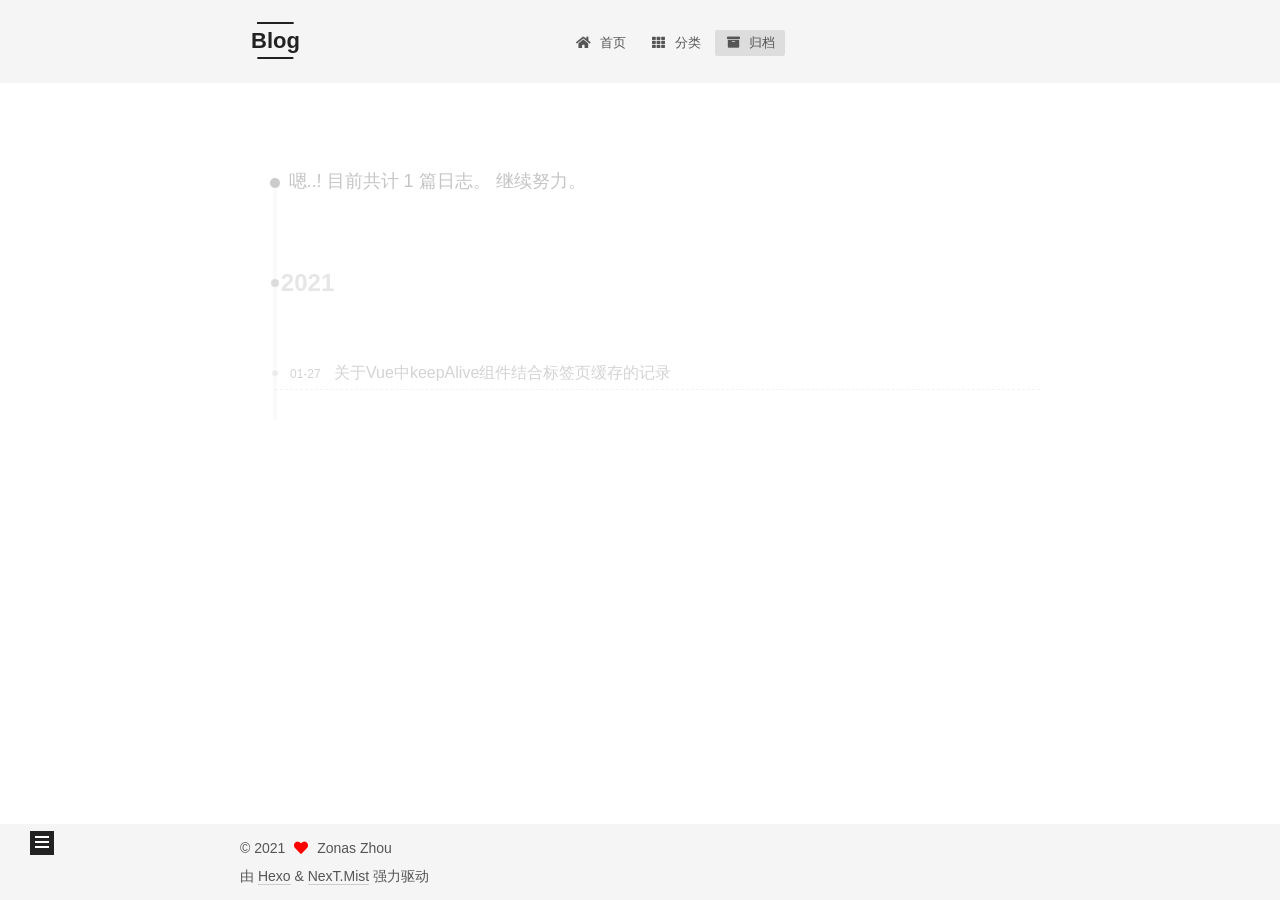
==== archives/index.html @ fa965b10 "Site updated: 2021-03-04 19:03:55" ====
<!DOCTYPE html>
<html lang="zh-CN">
<head>
  <meta charset="UTF-8">
<meta name="viewport" content="width=device-width, initial-scale=1, maximum-scale=2">
<meta name="theme-color" content="#222">
<meta name="generator" content="Hexo 5.3.0">
  <link rel="apple-touch-icon" sizes="180x180" href="/images/apple-touch-icon-next.png">
  <link rel="icon" type="image/png" sizes="32x32" href="/images/favicon-32x32-next.png">
  <link rel="icon" type="image/png" sizes="16x16" href="/images/favicon-16x16-next.png">
  <link rel="mask-icon" href="/images/logo.svg" color="#222">

<link rel="stylesheet" href="/css/main.css">


<link rel="stylesheet" href="/lib/font-awesome/css/all.min.css">

<script id="hexo-configurations">
    var NexT = window.NexT || {};
    var CONFIG = {"hostname":"blog.zoans0574.icu","root":"/","scheme":"Mist","version":"7.8.0","exturl":false,"sidebar":{"position":"left","display":"post","padding":18,"offset":12,"onmobile":false},"copycode":{"enable":false,"show_result":false,"style":null},"back2top":{"enable":true,"sidebar":false,"scrollpercent":false},"bookmark":{"enable":false,"color":"#222","save":"auto"},"fancybox":false,"mediumzoom":false,"lazyload":false,"pangu":false,"comments":{"style":"tabs","active":null,"storage":true,"lazyload":false,"nav":null},"algolia":{"hits":{"per_page":10},"labels":{"input_placeholder":"Search for Posts","hits_empty":"We didn't find any results for the search: ${query}","hits_stats":"${hits} results found in ${time} ms"}},"localsearch":{"enable":false,"trigger":"auto","top_n_per_article":1,"unescape":false,"preload":false},"motion":{"enable":true,"async":false,"transition":{"post_block":"fadeIn","post_header":"slideDownIn","post_body":"slideDownIn","coll_header":"slideLeftIn","sidebar":"slideUpIn"}}};
  </script>

  <meta name="description" content="Hello World">
<meta property="og:type" content="website">
<meta property="og:title" content="Blog">
<meta property="og:url" content="http://blog.zoans0574.icu/archives/">
<meta property="og:site_name" content="Blog">
<meta property="og:description" content="Hello World">
<meta property="og:locale" content="zh_CN">
<meta property="article:author" content="Zonas Zhou">
<meta name="twitter:card" content="summary">

<link rel="canonical" href="http://blog.zoans0574.icu/archives/">


<script id="page-configurations">
  // https://hexo.io/docs/variables.html
  CONFIG.page = {
    sidebar: "",
    isHome : false,
    isPost : false,
    lang   : 'zh-CN'
  };
</script>

  <title>归档 | Blog</title>
  






  <noscript>
  <style>
  .use-motion .brand,
  .use-motion .menu-item,
  .sidebar-inner,
  .use-motion .post-block,
  .use-motion .pagination,
  .use-motion .comments,
  .use-motion .post-header,
  .use-motion .post-body,
  .use-motion .collection-header { opacity: initial; }

  .use-motion .site-title,
  .use-motion .site-subtitle {
    opacity: initial;
    top: initial;
  }

  .use-motion .logo-line-before i { left: initial; }
  .use-motion .logo-line-after i { right: initial; }
  </style>
</noscript>

</head>

<body itemscope itemtype="http://schema.org/WebPage">
  <div class="container use-motion">
    <div class="headband"></div>

    <header class="header" itemscope itemtype="http://schema.org/WPHeader">
      <div class="header-inner"><div class="site-brand-container">
  <div class="site-nav-toggle">
    <div class="toggle" aria-label="切换导航栏">
      <span class="toggle-line toggle-line-first"></span>
      <span class="toggle-line toggle-line-middle"></span>
      <span class="toggle-line toggle-line-last"></span>
    </div>
  </div>

  <div class="site-meta">

    <a href="/" class="brand" rel="start">
      <span class="logo-line-before"><i></i></span>
      <h1 class="site-title">Blog</h1>
      <span class="logo-line-after"><i></i></span>
    </a>
  </div>

  <div class="site-nav-right">
    <div class="toggle popup-trigger">
    </div>
  </div>
</div>




<nav class="site-nav">
  <ul id="menu" class="main-menu menu">
        <li class="menu-item menu-item-home">

    <a href="/" rel="section"><i class="fa fa-home fa-fw"></i>首页</a>

  </li>
        <li class="menu-item menu-item-categories">

    <a href="/categories/" rel="section"><i class="fa fa-th fa-fw"></i>分类</a>

  </li>
        <li class="menu-item menu-item-archives">

    <a href="/archives/" rel="section"><i class="fa fa-archive fa-fw"></i>归档</a>

  </li>
  </ul>
</nav>




</div>
    </header>

    
  <div class="back-to-top">
    <i class="fa fa-arrow-up"></i>
    <span>0%</span>
  </div>


    <main class="main">
      <div class="main-inner">
        <div class="content-wrap">
          

          <div class="content archive">
            

  
  
  
  <div class="post-block">
    <div class="posts-collapse">
      <div class="collection-title">
        <span class="collection-header">嗯..! 目前共计 1 篇日志。 继续努力。</span>
      </div>

      
    <div class="collection-year">
      <span class="collection-header">2021</span>
    </div>

  <article itemscope itemtype="http://schema.org/Article">
    <header class="post-header">

      <div class="post-meta">
        <time itemprop="dateCreated"
              datetime="2021-01-27T11:18:00+08:00"
              content="2021-01-27">
          01-27
        </time>
      </div>

      <div class="post-title">
          <a class="post-title-link" href="/about-keepAlive-use-in-tabs/" itemprop="url">
            <span itemprop="name">关于Vue中keepAlive组件结合标签页缓存的记录</span>
          </a>
      </div>

    </header>
  </article>


    </div>
  </div>
  
  
  

  



          </div>
          

<script>
  window.addEventListener('tabs:register', () => {
    let { activeClass } = CONFIG.comments;
    if (CONFIG.comments.storage) {
      activeClass = localStorage.getItem('comments_active') || activeClass;
    }
    if (activeClass) {
      let activeTab = document.querySelector(`a[href="#comment-${activeClass}"]`);
      if (activeTab) {
        activeTab.click();
      }
    }
  });
  if (CONFIG.comments.storage) {
    window.addEventListener('tabs:click', event => {
      if (!event.target.matches('.tabs-comment .tab-content .tab-pane')) return;
      let commentClass = event.target.classList[1];
      localStorage.setItem('comments_active', commentClass);
    });
  }
</script>

        </div>
          
  
  <div class="toggle sidebar-toggle">
    <span class="toggle-line toggle-line-first"></span>
    <span class="toggle-line toggle-line-middle"></span>
    <span class="toggle-line toggle-line-last"></span>
  </div>

  <aside class="sidebar">
    <div class="sidebar-inner">

      <ul class="sidebar-nav motion-element">
        <li class="sidebar-nav-toc">
          文章目录
        </li>
        <li class="sidebar-nav-overview">
          站点概览
        </li>
      </ul>

      <!--noindex-->
      <div class="post-toc-wrap sidebar-panel">
      </div>
      <!--/noindex-->

      <div class="site-overview-wrap sidebar-panel">
        <div class="site-author motion-element" itemprop="author" itemscope itemtype="http://schema.org/Person">
  <p class="site-author-name" itemprop="name">Zonas Zhou</p>
  <div class="site-description" itemprop="description">Hello World</div>
</div>
<div class="site-state-wrap motion-element">
  <nav class="site-state">
      <div class="site-state-item site-state-posts">
          <a href="/archives/">
        
          <span class="site-state-item-count">1</span>
          <span class="site-state-item-name">日志</span>
        </a>
      </div>
      <div class="site-state-item site-state-categories">
            <a href="/categories/">
          
        <span class="site-state-item-count">1</span>
        <span class="site-state-item-name">分类</span></a>
      </div>
  </nav>
</div>
  <div class="links-of-author motion-element">
      <span class="links-of-author-item">
        <a href="https://github.com/zonas0574" title="GitHub → https:&#x2F;&#x2F;github.com&#x2F;zonas0574" rel="noopener" target="_blank"><i class="fab fa-github fa-fw"></i>GitHub</a>
      </span>
      <span class="links-of-author-item">
        <a href="https://twitter.com/zonas_zhou" title="Twitter → https:&#x2F;&#x2F;twitter.com&#x2F;zonas_zhou" rel="noopener" target="_blank"><i class="fab fa-twitter fa-fw"></i>Twitter</a>
      </span>
  </div>



      </div>

    </div>
  </aside>
  <div id="sidebar-dimmer"></div>


      </div>
    </main>

    <footer class="footer">
      <div class="footer-inner">
        

        

<div class="copyright">
  
  &copy; 
  <span itemprop="copyrightYear">2021</span>
  <span class="with-love">
    <i class="fa fa-heart"></i>
  </span>
  <span class="author" itemprop="copyrightHolder">Zonas Zhou</span>
</div>
  <div class="powered-by">由 <a href="https://hexo.io/" class="theme-link" rel="noopener" target="_blank">Hexo</a> & <a href="https://mist.theme-next.org/" class="theme-link" rel="noopener" target="_blank">NexT.Mist</a> 强力驱动
  </div>

        








      </div>
    </footer>
  </div>

  
  <script src="/lib/anime.min.js"></script>
  <script src="/lib/velocity/velocity.min.js"></script>
  <script src="/lib/velocity/velocity.ui.min.js"></script>

<script src="/js/utils.js"></script>

<script src="/js/motion.js"></script>


<script src="/js/schemes/muse.js"></script>


<script src="/js/next-boot.js"></script>




  















  

  

</body>
</html>
---- css/main.css ----
:root {
  --body-bg-color: #fff;
  --content-bg-color: #f5f5f5;
  --card-bg-color: #f5f5f5;
  --text-color: #555;
  --blockquote-color: #666;
  --link-color: #555;
  --link-hover-color: #222;
  --brand-color: #222;
  --brand-hover-color: #222;
  --table-row-odd-bg-color: #f9f9f9;
  --table-row-hover-bg-color: #f5f5f5;
  --menu-item-bg-color: #ddd;
  --btn-default-bg: transparent;
  --btn-default-color: var(--link-color);
  --btn-default-border-color: var(--link-color);
  --btn-default-hover-bg: transparent;
  --btn-default-hover-color: var(--link-hover-color);
  --btn-default-hover-border-color: var(--link-hover-color);
}
html {
  line-height: 1.15; /* 1 */
  -webkit-text-size-adjust: 100%; /* 2 */
}
body {
  margin: 0;
}
main {
  display: block;
}
h1 {
  font-size: 2em;
  margin: 0.67em 0;
}
hr {
  box-sizing: content-box; /* 1 */
  height: 0; /* 1 */
  overflow: visible; /* 2 */
}
pre {
  font-family: monospace, monospace; /* 1 */
  font-size: 1em; /* 2 */
}
a {
  background: transparent;
}
abbr[title] {
  border-bottom: none; /* 1 */
  text-decoration: underline; /* 2 */
  text-decoration: underline dotted; /* 2 */
}
b,
strong {
  font-weight: bolder;
}
code,
kbd,
samp {
  font-family: monospace, monospace; /* 1 */
  font-size: 1em; /* 2 */
}
small {
  font-size: 80%;
}
sub,
sup {
  font-size: 75%;
  line-height: 0;
  position: relative;
  vertical-align: baseline;
}
sub {
  bottom: -0.25em;
}
sup {
  top: -0.5em;
}
img {
  border-style: none;
}
button,
input,
optgroup,
select,
textarea {
  font-family: inherit; /* 1 */
  font-size: 100%; /* 1 */
  line-height: 1.15; /* 1 */
  margin: 0; /* 2 */
}
button,
input {
/* 1 */
  overflow: visible;
}
button,
select {
/* 1 */
  text-transform: none;
}
button,
[type='button'],
[type='reset'],
[type='submit'] {
  -webkit-appearance: button;
}
button::-moz-focus-inner,
[type='button']::-moz-focus-inner,
[type='reset']::-moz-focus-inner,
[type='submit']::-moz-focus-inner {
  border-style: none;
  padding: 0;
}
button:-moz-focusring,
[type='button']:-moz-focusring,
[type='reset']:-moz-focusring,
[type='submit']:-moz-focusring {
  outline: 1px dotted ButtonText;
}
fieldset {
  padding: 0.35em 0.75em 0.625em;
}
legend {
  box-sizing: border-box; /* 1 */
  color: inherit; /* 2 */
  display: table; /* 1 */
  max-width: 100%; /* 1 */
  padding: 0; /* 3 */
  white-space: normal; /* 1 */
}
progress {
  vertical-align: baseline;
}
textarea {
  overflow: auto;
}
[type='checkbox'],
[type='radio'] {
  box-sizing: border-box; /* 1 */
  padding: 0; /* 2 */
}
[type='number']::-webkit-inner-spin-button,
[type='number']::-webkit-outer-spin-button {
  height: auto;
}
[type='search'] {
  outline-offset: -2px; /* 2 */
  -webkit-appearance: textfield; /* 1 */
}
[type='search']::-webkit-search-decoration {
  -webkit-appearance: none;
}
::-webkit-file-upload-button {
  font: inherit; /* 2 */
  -webkit-appearance: button; /* 1 */
}
details {
  display: block;
}
summary {
  display: list-item;
}
template {
  display: none;
}
[hidden] {
  display: none;
}
::selection {
  background: #262a30;
  color: #eee;
}
html,
body {
  height: 100%;
}
body {
  background: var(--body-bg-color);
  color: var(--text-color);
  font-family: 'Lato', "PingFang SC", "Microsoft YaHei", sans-serif;
  font-size: 1em;
  line-height: 2;
}
@media (max-width: 991px) {
  body {
    padding-left: 0 !important;
    padding-right: 0 !important;
  }
}
h1,
h2,
h3,
h4,
h5,
h6 {
  font-family: 'Lato', "PingFang SC", "Microsoft YaHei", sans-serif;
  font-weight: bold;
  line-height: 1.5;
  margin: 20px 0 15px;
}
h1 {
  font-size: 1.5em;
}
h2 {
  font-size: 1.375em;
}
h3 {
  font-size: 1.25em;
}
h4 {
  font-size: 1.125em;
}
h5 {
  font-size: 1em;
}
h6 {
  font-size: 0.875em;
}
p {
  margin: 0 0 20px 0;
}
a,
span.exturl {
  border-bottom: 1px solid #ccc;
  color: var(--link-color);
  outline: 0;
  text-decoration: none;
  overflow-wrap: break-word;
  word-wrap: break-word;
  cursor: pointer;
}
a:hover,
span.exturl:hover {
  border-bottom-color: var(--link-hover-color);
  color: var(--link-hover-color);
}
iframe,
img,
video {
  display: block;
  margin-left: auto;
  margin-right: auto;
  max-width: 100%;
}
hr {
  background-image: repeating-linear-gradient(-45deg, #ddd, #ddd 4px, transparent 4px, transparent 8px);
  border: 0;
  height: 3px;
  margin: 40px 0;
}
blockquote {
  border-left: 4px solid #ddd;
  color: var(--blockquote-color);
  margin: 0;
  padding: 0 15px;
}
blockquote cite::before {
  content: '-';
  padding: 0 5px;
}
dt {
  font-weight: bold;
}
dd {
  margin: 0;
  padding: 0;
}
kbd {
  background-color: #f5f5f5;
  background-image: linear-gradient(#eee, #fff, #eee);
  border: 1px solid #ccc;
  border-radius: 0.2em;
  box-shadow: 0.1em 0.1em 0.2em rgba(0,0,0,0.1);
  color: #555;
  font-family: inherit;
  padding: 0.1em 0.3em;
  white-space: nowrap;
}
.table-container {
  overflow: auto;
}
table {
  border-collapse: collapse;
  border-spacing: 0;
  font-size: 0.875em;
  margin: 0 0 20px 0;
  width: 100%;
}
tbody tr:nth-of-type(odd) {
  background: var(--table-row-odd-bg-color);
}
tbody tr:hover {
  background: var(--table-row-hover-bg-color);
}
caption,
th,
td {
  font-weight: normal;
  padding: 8px;
  vertical-align: middle;
}
th,
td {
  border: 1px solid #ddd;
  border-bottom: 3px solid #ddd;
}
th {
  font-weight: 700;
  padding-bottom: 10px;
}
td {
  border-bottom-width: 1px;
}
.btn {
  background: var(--btn-default-bg);
  border: 2px solid var(--btn-default-border-color);
  border-radius: 0;
  color: var(--btn-default-color);
  display: inline-block;
  font-size: 0.875em;
  line-height: 2;
  padding: 0 20px;
  text-decoration: none;
  transition-property: background-color;
  transition-delay: 0s;
  transition-duration: 0.2s;
  transition-timing-function: ease-in-out;
}
.btn:hover {
  background: var(--btn-default-hover-bg);
  border-color: var(--btn-default-hover-border-color);
  color: var(--btn-default-hover-color);
}
.btn + .btn {
  margin: 0 0 8px 8px;
}
.btn .fa-fw {
  text-align: left;
  width: 1.285714285714286em;
}
.toggle {
  line-height: 0;
}
.toggle .toggle-line {
  background: #fff;
  display: inline-block;
  height: 2px;
  left: 0;
  position: relative;
  top: 0;
  transition: all 0.4s;
  vertical-align: top;
  width: 100%;
}
.toggle .toggle-line:not(:first-child) {
  margin-top: 3px;
}
.toggle.toggle-arrow .toggle-line-first {
  left: 50%;
  top: 2px;
  transform: rotate(45deg);
  width: 50%;
}
.toggle.toggle-arrow .toggle-line-middle {
  left: 2px;
  width: 90%;
}
.toggle.toggle-arrow .toggle-line-last {
  left: 50%;
  top: -2px;
  transform: rotate(-45deg);
  width: 50%;
}
.toggle.toggle-close .toggle-line-first {
  transform: rotate(-45deg);
  top: 5px;
}
.toggle.toggle-close .toggle-line-middle {
  opacity: 0;
}
.toggle.toggle-close .toggle-line-last {
  transform: rotate(45deg);
  top: -5px;
}
.highlight,
pre {
  background: #f7f7f7;
  color: #4d4d4c;
  line-height: 1.6;
  margin: 0 auto 20px;
}
pre,
code {
  font-family: consolas, Menlo, monospace, "PingFang SC", "Microsoft YaHei";
}
code {
  background: #eee;
  border-radius: 3px;
  color: #555;
  padding: 2px 4px;
  overflow-wrap: break-word;
  word-wrap: break-word;
}
.highlight *::selection {
  background: #d6d6d6;
}
.highlight pre {
  border: 0;
  margin: 0;
  padding: 10px 0;
}
.highlight table {
  border: 0;
  margin: 0;
  width: auto;
}
.highlight td {
  border: 0;
  padding: 0;
}
.highlight figcaption {
  background: #eff2f3;
  color: #4d4d4c;
  display: flex;
  font-size: 0.875em;
  justify-content: space-between;
  line-height: 1.2;
  padding: 0.5em;
}
.highlight figcaption a {
  color: #4d4d4c;
}
.highlight figcaption a:hover {
  border-bottom-color: #4d4d4c;
}
.highlight .gutter {
  -moz-user-select: none;
  -ms-user-select: none;
  -webkit-user-select: none;
  user-select: none;
}
.highlight .gutter pre {
  background: #eff2f3;
  color: #869194;
  padding-left: 10px;
  padding-right: 10px;
  text-align: right;
}
.highlight .code pre {
  background: #f7f7f7;
  padding-left: 10px;
  width: 100%;
}
.gist table {
  width: auto;
}
.gist table td {
  border: 0;
}
pre {
  overflow: auto;
  padding: 10px;
}
pre code {
  background: none;
  color: #4d4d4c;
  font-size: 0.875em;
  padding: 0;
  text-shadow: none;
}
pre .deletion {
  background: #fdd;
}
pre .addition {
  background: #dfd;
}
pre .meta {
  color: #eab700;
  -moz-user-select: none;
  -ms-user-select: none;
  -webkit-user-select: none;
  user-select: none;
}
pre .comment {
  color: #8e908c;
}
pre .variable,
pre .attribute,
pre .tag,
pre .name,
pre .regexp,
pre .ruby .constant,
pre .xml .tag .title,
pre .xml .pi,
pre .xml .doctype,
pre .html .doctype,
pre .css .id,
pre .css .class,
pre .css .pseudo {
  color: #c82829;
}
pre .number,
pre .preprocessor,
pre .built_in,
pre .builtin-name,
pre .literal,
pre .params,
pre .constant,
pre .command {
  color: #f5871f;
}
pre .ruby .class .title,
pre .css .rules .attribute,
pre .string,
pre .symbol,
pre .value,
pre .inheritance,
pre .header,
pre .ruby .symbol,
pre .xml .cdata,
pre .special,
pre .formula {
  color: #718c00;
}
pre .title,
pre .css .hexcolor {
  color: #3e999f;
}
pre .function,
pre .python .decorator,
pre .python .title,
pre .ruby .function .title,
pre .ruby .title .keyword,
pre .perl .sub,
pre .javascript .title,
pre .coffeescript .title {
  color: #4271ae;
}
pre .keyword,
pre .javascript .function {
  color: #8959a8;
}
.blockquote-center {
  border-left: none;
  margin: 40px 0;
  padding: 0;
  position: relative;
  text-align: center;
}
.blockquote-center .fa {
  display: block;
  opacity: 0.6;
  position: absolute;
  width: 100%;
}
.blockquote-center .fa-quote-left {
  border-top: 1px solid #ccc;
  text-align: left;
  top: -20px;
}
.blockquote-center .fa-quote-right {
  border-bottom: 1px solid #ccc;
  text-align: right;
  bottom: -20px;
}
.blockquote-center p,
.blockquote-center div {
  text-align: center;
}
.post-body .group-picture img {
  margin: 0 auto;
  padding: 0 3px;
}
.group-picture-row {
  margin-bottom: 6px;
  overflow: hidden;
}
.group-picture-column {
  float: left;
  margin-bottom: 10px;
}
.post-body .label {
  color: #555;
  display: inline;
  padding: 0 2px;
}
.post-body .label.default {
  background: #f0f0f0;
}
.post-body .label.primary {
  background: #efe6f7;
}
.post-body .label.info {
  background: #e5f2f8;
}
.post-body .label.success {
  background: #e7f4e9;
}
.post-body .label.warning {
  background: #fcf6e1;
}
.post-body .label.danger {
  background: #fae8eb;
}
.post-body .tabs {
  margin-bottom: 20px;
}
.post-body .tabs,
.tabs-comment {
  display: block;
  padding-top: 10px;
  position: relative;
}
.post-body .tabs ul.nav-tabs,
.tabs-comment ul.nav-tabs {
  display: flex;
  flex-wrap: wrap;
  margin: 0;
  margin-bottom: -1px;
  padding: 0;
}
@media (max-width: 413px) {
  .post-body .tabs ul.nav-tabs,
  .tabs-comment ul.nav-tabs {
    display: block;
    margin-bottom: 5px;
  }
}
.post-body .tabs ul.nav-tabs li.tab,
.tabs-comment ul.nav-tabs li.tab {
  border-bottom: 1px solid #ddd;
  border-left: 1px solid transparent;
  border-right: 1px solid transparent;
  border-top: 3px solid transparent;
  flex-grow: 1;
  list-style-type: none;
  border-radius: 0 0 0 0;
}
@media (max-width: 413px) {
  .post-body .tabs ul.nav-tabs li.tab,
  .tabs-comment ul.nav-tabs li.tab {
    border-bottom: 1px solid transparent;
    border-left: 3px solid transparent;
    border-right: 1px solid transparent;
    border-top: 1px solid transparent;
  }
}
@media (max-width: 413px) {
  .post-body .tabs ul.nav-tabs li.tab,
  .tabs-comment ul.nav-tabs li.tab {
    border-radius: 0;
  }
}
.post-body .tabs ul.nav-tabs li.tab a,
.tabs-comment ul.nav-tabs li.tab a {
  border-bottom: initial;
  display: block;
  line-height: 1.8;
  outline: 0;
  padding: 0.25em 0.75em;
  text-align: center;
  transition-delay: 0s;
  transition-duration: 0.2s;
  transition-timing-function: ease-out;
}
.post-body .tabs ul.nav-tabs li.tab a i,
.tabs-comment ul.nav-tabs li.tab a i {
  width: 1.285714285714286em;
}
.post-body .tabs ul.nav-tabs li.tab.active,
.tabs-comment ul.nav-tabs li.tab.active {
  border-bottom: 1px solid transparent;
  border-left: 1px solid #ddd;
  border-right: 1px solid #ddd;
  border-top: 3px solid #fc6423;
}
@media (max-width: 413px) {
  .post-body .tabs ul.nav-tabs li.tab.active,
  .tabs-comment ul.nav-tabs li.tab.active {
    border-bottom: 1px solid #ddd;
    border-left: 3px solid #fc6423;
    border-right: 1px solid #ddd;
    border-top: 1px solid #ddd;
  }
}
.post-body .tabs ul.nav-tabs li.tab.active a,
.tabs-comment ul.nav-tabs li.tab.active a {
  color: var(--link-color);
  cursor: default;
}
.post-body .tabs .tab-content .tab-pane,
.tabs-comment .tab-content .tab-pane {
  border: 1px solid #ddd;
  border-top: 0;
  padding: 20px 20px 0 20px;
  border-radius: 0;
}
.post-body .tabs .tab-content .tab-pane:not(.active),
.tabs-comment .tab-content .tab-pane:not(.active) {
  display: none;
}
.post-body .tabs .tab-content .tab-pane.active,
.tabs-comment .tab-content .tab-pane.active {
  display: block;
}
.post-body .tabs .tab-content .tab-pane.active:nth-of-type(1),
.tabs-comment .tab-content .tab-pane.active:nth-of-type(1) {
  border-radius: 0 0 0 0;
}
@media (max-width: 413px) {
  .post-body .tabs .tab-content .tab-pane.active:nth-of-type(1),
  .tabs-comment .tab-content .tab-pane.active:nth-of-type(1) {
    border-radius: 0;
  }
}
.post-body .note {
  border-radius: 3px;
  margin-bottom: 20px;
  padding: 1em;
  position: relative;
  border: 1px solid #eee;
  border-left-width: 5px;
}
.post-body .note h2,
.post-body .note h3,
.post-body .note h4,
.post-body .note h5,
.post-body .note h6 {
  margin-top: 0;
  border-bottom: initial;
  margin-bottom: 0;
  padding-top: 0;
}
.post-body .note p:first-child,
.post-body .note ul:first-child,
.post-body .note ol:first-child,
.post-body .note table:first-child,
.post-body .note pre:first-child,
.post-body .note blockquote:first-child,
.post-body .note img:first-child {
  margin-top: 0;
}
.post-body .note p:last-child,
.post-body .note ul:last-child,
.post-body .note ol:last-child,
.post-body .note table:last-child,
.post-body .note pre:last-child,
.post-body .note blockquote:last-child,
.post-body .note img:last-child {
  margin-bottom: 0;
}
.post-body .note.default {
  border-left-color: #777;
}
.post-body .note.default h2,
.post-body .note.default h3,
.post-body .note.default h4,
.post-body .note.default h5,
.post-body .note.default h6 {
  color: #777;
}
.post-body .note.primary {
  border-left-color: #6f42c1;
}
.post-body .note.primary h2,
.post-body .note.primary h3,
.post-body .note.primary h4,
.post-body .note.primary h5,
.post-body .note.primary h6 {
  color: #6f42c1;
}
.post-body .note.info {
  border-left-color: #428bca;
}
.post-body .note.info h2,
.post-body .note.info h3,
.post-body .note.info h4,
.post-body .note.info h5,
.post-body .note.info h6 {
  color: #428bca;
}
.post-body .note.success {
  border-left-color: #5cb85c;
}
.post-body .note.success h2,
.post-body .note.success h3,
.post-body .note.success h4,
.post-body .note.success h5,
.post-body .note.success h6 {
  color: #5cb85c;
}
.post-body .note.warning {
  border-left-color: #f0ad4e;
}
.post-body .note.warning h2,
.post-body .note.warning h3,
.post-body .note.warning h4,
.post-body .note.warning h5,
.post-body .note.warning h6 {
  color: #f0ad4e;
}
.post-body .note.danger {
  border-left-color: #d9534f;
}
.post-body .note.danger h2,
.post-body .note.danger h3,
.post-body .note.danger h4,
.post-body .note.danger h5,
.post-body .note.danger h6 {
  color: #d9534f;
}
.pagination .prev,
.pagination .next,
.pagination .page-number,
.pagination .space {
  display: inline-block;
  margin: 0 10px;
  padding: 0 11px;
  position: relative;
  top: -1px;
}
@media (max-width: 767px) {
  .pagination .prev,
  .pagination .next,
  .pagination .page-number,
  .pagination .space {
    margin: 0 5px;
  }
}
.pagination {
  border-top: 1px solid #eee;
  margin: 120px 0 0;
  text-align: center;
}
.pagination .prev,
.pagination .next,
.pagination .page-number {
  border-bottom: 0;
  border-top: 1px solid #eee;
  transition-property: border-color;
  transition-delay: 0s;
  transition-duration: 0.2s;
  transition-timing-function: ease-in-out;
}
.pagination .prev:hover,
.pagination .next:hover,
.pagination .page-number:hover {
  border-top-color: #222;
}
.pagination .space {
  margin: 0;
  padding: 0;
}
.pagination .prev {
  margin-left: 0;
}
.pagination .next {
  margin-right: 0;
}
.pagination .page-number.current {
  background: #ccc;
  border-top-color: #ccc;
  color: #fff;
}
@media (max-width: 767px) {
  .pagination {
    border-top: none;
  }
  .pagination .prev,
  .pagination .next,
  .pagination .page-number {
    border-bottom: 1px solid #eee;
    border-top: 0;
    margin-bottom: 10px;
    padding: 0 10px;
  }
  .pagination .prev:hover,
  .pagination .next:hover,
  .pagination .page-number:hover {
    border-bottom-color: #222;
  }
}
.comments {
  margin-top: 60px;
  overflow: hidden;
}
.comment-button-group {
  display: flex;
  flex-wrap: wrap-reverse;
  justify-content: center;
  margin: 1em 0;
}
.comment-button-group .comment-button {
  margin: 0.1em 0.2em;
}
.comment-button-group .comment-button.active {
  background: var(--btn-default-hover-bg);
  border-color: var(--btn-default-hover-border-color);
  color: var(--btn-default-hover-color);
}
.comment-position {
  display: none;
}
.comment-position.active {
  display: block;
}
.tabs-comment {
  background: var(--content-bg-color);
  margin-top: 4em;
  padding-top: 0;
}
.tabs-comment .comments {
  border: 0;
  box-shadow: none;
  margin-top: 0;
  padding-top: 0;
}
.container {
  min-height: 100%;
  position: relative;
}
.main-inner {
  margin: 0 auto;
  width: 700px;
}
@media (min-width: 1200px) {
  .main-inner {
    width: 800px;
  }
}
@media (min-width: 1600px) {
  .main-inner {
    width: 900px;
  }
}
@media (max-width: 767px) {
  .content-wrap {
    padding: 0 20px;
  }
}
.header {
  background: transparent;
}
.header-inner {
  margin: 0 auto;
  width: 700px;
}
@media (min-width: 1200px) {
  .header-inner {
    width: 800px;
  }
}
@media (min-width: 1600px) {
  .header-inner {
    width: 900px;
  }
}
.site-brand-container {
  display: flex;
  flex-shrink: 0;
  padding: 0 10px;
}
.headband {
  background: #222;
  height: 3px;
}
.site-meta {
  flex-grow: 1;
  text-align: left;
}
@media (max-width: 767px) {
  .site-meta {
    text-align: center;
  }
}
.brand {
  border-bottom: none;
  color: var(--brand-color);
  display: inline-block;
  line-height: 1.375em;
  padding: 0 40px;
  position: relative;
}
.brand:hover {
  color: var(--brand-hover-color);
}
.site-title {
  font-family: 'Lato', "PingFang SC", "Microsoft YaHei", sans-serif;
  font-size: 1.375em;
  font-weight: normal;
  margin: 0;
}
.site-subtitle {
  color: #999;
  font-size: 0.8125em;
  margin: 10px 0;
}
.use-motion .brand {
  opacity: 0;
}
.use-motion .site-title,
.use-motion .site-subtitle,
.use-motion .custom-logo-image {
  opacity: 0;
  position: relative;
  top: -10px;
}
.site-nav-toggle,
.site-nav-right {
  display: none;
}
@media (max-width: 767px) {
  .site-nav-toggle,
  .site-nav-right {
    display: flex;
    flex-direction: column;
    justify-content: center;
  }
}
.site-nav-toggle .toggle,
.site-nav-right .toggle {
  color: var(--text-color);
  padding: 10px;
  width: 22px;
}
.site-nav-toggle .toggle .toggle-line,
.site-nav-right .toggle .toggle-line {
  background: var(--text-color);
  border-radius: 1px;
}
.site-nav {
  display: block;
}
@media (max-width: 767px) {
  .site-nav {
    clear: both;
    display: none;
  }
}
.site-nav.site-nav-on {
  display: block;
}
.menu {
  margin-top: 20px;
  padding-left: 0;
  text-align: center;
}
.menu-item {
  display: inline-block;
  list-style: none;
  margin: 0 10px;
}
@media (max-width: 767px) {
  .menu-item {
    display: block;
    margin-top: 10px;
  }
  .menu-item.menu-item-search {
    display: none;
  }
}
.menu-item a,
.menu-item span.exturl {
  border-bottom: 0;
  display: block;
  font-size: 0.8125em;
  transition-property: border-color;
  transition-delay: 0s;
  transition-duration: 0.2s;
  transition-timing-function: ease-in-out;
}
@media (hover: none) {
  .menu-item a:hover,
  .menu-item span.exturl:hover {
    border-bottom-color: transparent !important;
  }
}
.menu-item .fa,
.menu-item .fab,
.menu-item .far,
.menu-item .fas {
  margin-right: 8px;
}
.menu-item .badge {
  display: inline-block;
  font-weight: bold;
  line-height: 1;
  margin-left: 0.35em;
  margin-top: 0.35em;
  text-align: center;
  white-space: nowrap;
}
@media (max-width: 767px) {
  .menu-item .badge {
    float: right;
    margin-left: 0;
  }
}
.menu-item-active a,
.menu .menu-item a:hover,
.menu .menu-item span.exturl:hover {
  background: var(--menu-item-bg-color);
}
.use-motion .menu-item {
  opacity: 0;
}
.sidebar {
  background: #222;
  bottom: 0;
  box-shadow: inset 0 2px 6px #000;
  position: fixed;
  top: 0;
}
@media (max-width: 991px) {
  .sidebar {
    display: none;
  }
}
.sidebar-inner {
  color: #999;
  padding: 18px 10px;
  text-align: center;
}
.cc-license {
  margin-top: 10px;
  text-align: center;
}
.cc-license .cc-opacity {
  border-bottom: none;
  opacity: 0.7;
}
.cc-license .cc-opacity:hover {
  opacity: 0.9;
}
.cc-license img {
  display: inline-block;
}
.site-author-image {
  border: 2px solid #333;
  display: block;
  margin: 0 auto;
  max-width: 96px;
  padding: 2px;
}
.site-author-name {
  color: #f5f5f5;
  font-weight: normal;
  margin: 5px 0 0;
  text-align: center;
}
.site-description {
  color: #999;
  font-size: 1em;
  margin-top: 5px;
  text-align: center;
}
.links-of-author {
  margin-top: 15px;
}
.links-of-author a,
.links-of-author span.exturl {
  border-bottom-color: #555;
  display: inline-block;
  font-size: 0.8125em;
  margin-bottom: 10px;
  margin-right: 10px;
  vertical-align: middle;
}
.links-of-author a::before,
.links-of-author span.exturl::before {
  background: #ffffa7;
  border-radius: 50%;
  content: ' ';
  display: inline-block;
  height: 4px;
  margin-right: 3px;
  vertical-align: middle;
  width: 4px;
}
.sidebar-button {
  margin-top: 15px;
}
.sidebar-button a {
  border: 1px solid #fc6423;
  border-radius: 4px;
  color: #fc6423;
  display: inline-block;
  padding: 0 15px;
}
.sidebar-button a .fa,
.sidebar-button a .fab,
.sidebar-button a .far,
.sidebar-button a .fas {
  margin-right: 5px;
}
.sidebar-button a:hover {
  background: #fc6423;
  border: 1px solid #fc6423;
  color: #fff;
}
.sidebar-button a:hover .fa,
.sidebar-button a:hover .fab,
.sidebar-button a:hover .far,
.sidebar-button a:hover .fas {
  color: #fff;
}
.links-of-blogroll {
  font-size: 0.8125em;
  margin-top: 10px;
}
.links-of-blogroll-title {
  font-size: 0.875em;
  font-weight: 600;
  margin-top: 0;
}
.links-of-blogroll-list {
  list-style: none;
  margin: 0;
  padding: 0;
}
#sidebar-dimmer {
  display: none;
}
@media (max-width: 767px) {
  #sidebar-dimmer {
    background: #000;
    display: block;
    height: 100%;
    left: 100%;
    opacity: 0;
    position: fixed;
    top: 0;
    width: 100%;
    z-index: 1100;
  }
  .sidebar-active + #sidebar-dimmer {
    opacity: 0.7;
    transform: translateX(-100%);
    transition: opacity 0.5s;
  }
}
.sidebar-nav {
  margin: 0;
  padding-bottom: 20px;
  padding-left: 0;
}
.sidebar-nav li {
  border-bottom: 1px solid transparent;
  color: #666;
  cursor: pointer;
  display: inline-block;
  font-size: 0.875em;
}
.sidebar-nav li.sidebar-nav-overview {
  margin-left: 10px;
}
.sidebar-nav li:hover {
  color: #f5f5f5;
}
.sidebar-nav .sidebar-nav-active {
  border-bottom-color: #87daff;
  color: #87daff;
}
.sidebar-nav .sidebar-nav-active:hover {
  color: #87daff;
}
.sidebar-panel {
  display: none;
  overflow-x: hidden;
  overflow-y: auto;
}
.sidebar-panel-active {
  display: block;
}
.sidebar-toggle {
  background: #222;
  bottom: 45px;
  cursor: pointer;
  height: 14px;
  left: 30px;
  padding: 5px;
  position: fixed;
  width: 14px;
  z-index: 1300;
}
@media (max-width: 991px) {
  .sidebar-toggle {
    left: 20px;
    opacity: 0.8;
    display: none;
  }
}
.sidebar-toggle:hover .toggle-line {
  background: #87daff;
}
.post-toc {
  font-size: 0.875em;
}
.post-toc ol {
  list-style: none;
  margin: 0;
  padding: 0 2px 5px 10px;
  text-align: left;
}
.post-toc ol > ol {
  padding-left: 0;
}
.post-toc ol a {
  transition-property: all;
  transition-delay: 0s;
  transition-duration: 0.2s;
  transition-timing-function: ease-in-out;
}
.post-toc .nav-item {
  line-height: 1.8;
  overflow: hidden;
  text-overflow: ellipsis;
  white-space: nowrap;
}
.post-toc .nav .nav-child {
  display: none;
}
.post-toc .nav .active > .nav-child {
  display: block;
}
.post-toc .nav .active-current > .nav-child {
  display: block;
}
.post-toc .nav .active-current > .nav-child > .nav-item {
  display: block;
}
.post-toc .nav .active > a {
  border-bottom-color: #87daff;
  color: #87daff;
}
.post-toc .nav .active-current > a {
  color: #87daff;
}
.post-toc .nav .active-current > a:hover {
  color: #87daff;
}
.site-state {
  display: flex;
  justify-content: center;
  line-height: 1.4;
  margin-top: 10px;
  overflow: hidden;
  text-align: center;
  white-space: nowrap;
}
.site-state-item {
  padding: 0 15px;
}
.site-state-item:not(:first-child) {
  border-left: 1px solid #333;
}
.site-state-item a {
  border-bottom: none;
}
.site-state-item-count {
  display: block;
  font-size: 1.25em;
  font-weight: 600;
  text-align: center;
}
.site-state-item-name {
  color: inherit;
  font-size: 0.875em;
}
.footer {
  color: #999;
  font-size: 0.875em;
  padding: 20px 0;
}
.footer.footer-fixed {
  bottom: 0;
  left: 0;
  position: absolute;
  right: 0;
}
.footer-inner {
  box-sizing: border-box;
  margin: 0 auto;
  text-align: center;
  width: 700px;
}
@media (min-width: 1200px) {
  .footer-inner {
    width: 800px;
  }
}
@media (min-width: 1600px) {
  .footer-inner {
    width: 900px;
  }
}
.languages {
  display: inline-block;
  font-size: 1.125em;
  position: relative;
}
.languages .lang-select-label span {
  margin: 0 0.5em;
}
.languages .lang-select {
  height: 100%;
  left: 0;
  opacity: 0;
  position: absolute;
  top: 0;
  width: 100%;
}
.with-love {
  color: #ff0000;
  display: inline-block;
  margin: 0 5px;
}
.powered-by,
.theme-info {
  display: inline-block;
}
@-moz-keyframes iconAnimate {
  0%, 100% {
    transform: scale(1);
  }
  10%, 30% {
    transform: scale(0.9);
  }
  20%, 40%, 60%, 80% {
    transform: scale(1.1);
  }
  50%, 70% {
    transform: scale(1.1);
  }
}
@-webkit-keyframes iconAnimate {
  0%, 100% {
    transform: scale(1);
  }
  10%, 30% {
    transform: scale(0.9);
  }
  20%, 40%, 60%, 80% {
    transform: scale(1.1);
  }
  50%, 70% {
    transform: scale(1.1);
  }
}
@-o-keyframes iconAnimate {
  0%, 100% {
    transform: scale(1);
  }
  10%, 30% {
    transform: scale(0.9);
  }
  20%, 40%, 60%, 80% {
    transform: scale(1.1);
  }
  50%, 70% {
    transform: scale(1.1);
  }
}
@keyframes iconAnimate {
  0%, 100% {
    transform: scale(1);
  }
  10%, 30% {
    transform: scale(0.9);
  }
  20%, 40%, 60%, 80% {
    transform: scale(1.1);
  }
  50%, 70% {
    transform: scale(1.1);
  }
}
.back-to-top {
  font-size: 12px;
  text-align: center;
  transition-delay: 0s;
  transition-duration: 0.2s;
  transition-timing-function: ease-in-out;
}
.back-to-top {
  background: #222;
  bottom: -100px;
  box-sizing: border-box;
  color: #fff;
  cursor: pointer;
  left: 30px;
  opacity: 1;
  padding: 0 6px;
  position: fixed;
  transition-property: bottom;
  z-index: 1300;
  width: 24px;
}
.back-to-top span {
  display: none;
}
.back-to-top:hover {
  color: #87daff;
}
.back-to-top.back-to-top-on {
  bottom: 19px;
}
@media (max-width: 991px) {
  .back-to-top {
    left: 20px;
    opacity: 0.8;
  }
}
.post-body {
  font-family: 'Lato', "PingFang SC", "Microsoft YaHei", sans-serif;
  overflow-wrap: break-word;
  word-wrap: break-word;
}
@media (min-width: 1200px) {
  .post-body {
    font-size: 1.125em;
  }
}
.post-body .exturl .fa {
  font-size: 0.875em;
  margin-left: 4px;
}
.post-body .image-caption,
.post-body .figure .caption {
  color: #999;
  font-size: 0.875em;
  font-weight: bold;
  line-height: 1;
  margin: -20px auto 15px;
  text-align: center;
}
.post-sticky-flag {
  display: inline-block;
  transform: rotate(30deg);
}
.post-button {
  margin-top: 40px;
  text-align: center;
}
.use-motion .post-block,
.use-motion .pagination,
.use-motion .comments {
  opacity: 0;
}
.use-motion .post-header {
  opacity: 0;
}
.use-motion .post-body {
  opacity: 0;
}
.use-motion .collection-header {
  opacity: 0;
}
.posts-collapse {
  margin-left: 35px;
  position: relative;
}
@media (max-width: 767px) {
  .posts-collapse {
    margin-left: 0px;
    margin-right: 0px;
  }
}
.posts-collapse .collection-title {
  font-size: 1.125em;
  position: relative;
}
.posts-collapse .collection-title::before {
  background: #999;
  border: 1px solid #fff;
  border-radius: 50%;
  content: ' ';
  height: 10px;
  left: 0;
  margin-left: -6px;
  margin-top: -4px;
  position: absolute;
  top: 50%;
  width: 10px;
}
.posts-collapse .collection-year {
  font-size: 1.5em;
  font-weight: bold;
  margin: 60px 0;
  position: relative;
}
.posts-collapse .collection-year::before {
  background: #bbb;
  border-radius: 50%;
  content: ' ';
  height: 8px;
  left: 0;
  margin-left: -4px;
  margin-top: -4px;
  position: absolute;
  top: 50%;
  width: 8px;
}
.posts-collapse .collection-header {
  display: block;
  margin: 0 0 0 20px;
}
.posts-collapse .collection-header small {
  color: #bbb;
  margin-left: 5px;
}
.posts-collapse .post-header {
  border-bottom: 1px dashed #ccc;
  margin: 30px 0;
  padding-left: 15px;
  position: relative;
  transition-property: border;
  transition-delay: 0s;
  transition-duration: 0.2s;
  transition-timing-function: ease-in-out;
}
.posts-collapse .post-header::before {
  background: #bbb;
  border: 1px solid #fff;
  border-radius: 50%;
  content: ' ';
  height: 6px;
  left: 0;
  margin-left: -4px;
  position: absolute;
  top: 0.75em;
  transition-property: background;
  width: 6px;
  transition-delay: 0s;
  transition-duration: 0.2s;
  transition-timing-function: ease-in-out;
}
.posts-collapse .post-header:hover {
  border-bottom-color: #666;
}
.posts-collapse .post-header:hover::before {
  background: #222;
}
.posts-collapse .post-meta {
  display: inline;
  font-size: 0.75em;
  margin-right: 10px;
}
.posts-collapse .post-title {
  display: inline;
}
.posts-collapse .post-title a,
.posts-collapse .post-title span.exturl {
  border-bottom: none;
  color: var(--link-color);
}
.posts-collapse .post-title .fa-external-link-alt {
  font-size: 0.875em;
  margin-left: 5px;
}
.posts-collapse::before {
  background: #f5f5f5;
  content: ' ';
  height: 100%;
  left: 0;
  margin-left: -2px;
  position: absolute;
  top: 1.25em;
  width: 4px;
}
.post-eof {
  background: #ccc;
  height: 1px;
  margin: 80px auto 60px;
  text-align: center;
  width: 8%;
}
.post-block:last-of-type .post-eof {
  display: none;
}
.content {
  padding-top: 40px;
}
@media (min-width: 992px) {
  .post-body {
    text-align: justify;
  }
}
@media (max-width: 991px) {
  .post-body {
    text-align: justify;
  }
}
.post-body h1,
.post-body h2,
.post-body h3,
.post-body h4,
.post-body h5,
.post-body h6 {
  padding-top: 10px;
}
.post-body h1 .header-anchor,
.post-body h2 .header-anchor,
.post-body h3 .header-anchor,
.post-body h4 .header-anchor,
.post-body h5 .header-anchor,
.post-body h6 .header-anchor {
  border-bottom-style: none;
  color: #ccc;
  float: right;
  margin-left: 10px;
  visibility: hidden;
}
.post-body h1 .header-anchor:hover,
.post-body h2 .header-anchor:hover,
.post-body h3 .header-anchor:hover,
.post-body h4 .header-anchor:hover,
.post-body h5 .header-anchor:hover,
.post-body h6 .header-anchor:hover {
  color: inherit;
}
.post-body h1:hover .header-anchor,
.post-body h2:hover .header-anchor,
.post-body h3:hover .header-anchor,
.post-body h4:hover .header-anchor,
.post-body h5:hover .header-anchor,
.post-body h6:hover .header-anchor {
  visibility: visible;
}
.post-body iframe,
.post-body img,
.post-body video {
  margin-bottom: 20px;
}
.post-body .video-container {
  height: 0;
  margin-bottom: 20px;
  overflow: hidden;
  padding-top: 75%;
  position: relative;
  width: 100%;
}
.post-body .video-container iframe,
.post-body .video-container object,
.post-body .video-container embed {
  height: 100%;
  left: 0;
  margin: 0;
  position: absolute;
  top: 0;
  width: 100%;
}
.post-gallery {
  align-items: center;
  display: grid;
  grid-gap: 10px;
  grid-template-columns: 1fr 1fr 1fr;
  margin-bottom: 20px;
}
@media (max-width: 767px) {
  .post-gallery {
    grid-template-columns: 1fr 1fr;
  }
}
.post-gallery a {
  border: 0;
}
.post-gallery img {
  margin: 0;
}
.posts-expand .post-header {
  font-size: 1.125em;
}
.posts-expand .post-title {
  font-size: 1.5em;
  font-weight: normal;
  margin: initial;
  text-align: center;
  overflow-wrap: break-word;
  word-wrap: break-word;
}
.posts-expand .post-title-link {
  border-bottom: none;
  color: var(--link-color);
  display: inline-block;
  position: relative;
  vertical-align: top;
}
.posts-expand .post-title-link::before {
  background: var(--link-color);
  bottom: 0;
  content: '';
  height: 2px;
  left: 0;
  position: absolute;
  transform: scaleX(0);
  visibility: hidden;
  width: 100%;
  transition-delay: 0s;
  transition-duration: 0.2s;
  transition-timing-function: ease-in-out;
}
.posts-expand .post-title-link:hover::before {
  transform: scaleX(1);
  visibility: visible;
}
.posts-expand .post-title-link .fa-external-link-alt {
  font-size: 0.875em;
  margin-left: 5px;
}
.posts-expand .post-meta {
  color: #999;
  font-family: 'Lato', "PingFang SC", "Microsoft YaHei", sans-serif;
  font-size: 0.75em;
  margin: 3px 0 60px 0;
  text-align: center;
}
.posts-expand .post-meta .post-description {
  font-size: 0.875em;
  margin-top: 2px;
}
.posts-expand .post-meta time {
  border-bottom: 1px dashed #999;
  cursor: pointer;
}
.post-meta .post-meta-item + .post-meta-item::before {
  content: '|';
  margin: 0 0.5em;
}
.post-meta-divider {
  margin: 0 0.5em;
}
.post-meta-item-icon {
  margin-right: 3px;
}
@media (max-width: 991px) {
  .post-meta-item-icon {
    display: inline-block;
  }
}
@media (max-width: 991px) {
  .post-meta-item-text {
    display: none;
  }
}
.post-nav {
  border-top: 1px solid #eee;
  display: flex;
  justify-content: space-between;
  margin-top: 15px;
  padding: 10px 5px 0;
}
.post-nav-item {
  flex: 1;
}
.post-nav-item a {
  border-bottom: none;
  display: block;
  font-size: 0.875em;
  line-height: 1.6;
  position: relative;
}
.post-nav-item a:active {
  top: 2px;
}
.post-nav-item .fa {
  font-size: 0.75em;
}
.post-nav-item:first-child {
  margin-right: 15px;
}
.post-nav-item:first-child .fa {
  margin-right: 5px;
}
.post-nav-item:last-child {
  margin-left: 15px;
  text-align: right;
}
.post-nav-item:last-child .fa {
  margin-left: 5px;
}
.rtl.post-body p,
.rtl.post-body a,
.rtl.post-body h1,
.rtl.post-body h2,
.rtl.post-body h3,
.rtl.post-body h4,
.rtl.post-body h5,
.rtl.post-body h6,
.rtl.post-body li,
.rtl.post-body ul,
.rtl.post-body ol {
  direction: rtl;
  font-family: UKIJ Ekran;
}
.rtl.post-title {
  font-family: UKIJ Ekran;
}
.post-tags {
  margin-top: 40px;
  text-align: center;
}
.post-tags a {
  display: inline-block;
  font-size: 0.8125em;
}
.post-tags a:not(:last-child) {
  margin-right: 10px;
}
.post-widgets {
  border-top: 1px solid #eee;
  margin-top: 15px;
  text-align: center;
}
.wp_rating {
  height: 20px;
  line-height: 20px;
  margin-top: 10px;
  padding-top: 6px;
  text-align: center;
}
.social-like {
  display: flex;
  font-size: 0.875em;
  justify-content: center;
  text-align: center;
}
.reward-container {
  margin: 20px auto;
  padding: 10px 0;
  text-align: center;
  width: 90%;
}
.reward-container button {
  background: transparent;
  border: 1px solid #fc6423;
  border-radius: 0;
  color: #fc6423;
  cursor: pointer;
  line-height: 2;
  outline: 0;
  padding: 0 15px;
  vertical-align: text-top;
}
.reward-container button:hover {
  background: #fc6423;
  border: 1px solid transparent;
  color: #fa9366;
}
#qr {
  padding-top: 20px;
}
#qr a {
  border: 0;
}
#qr img {
  display: inline-block;
  margin: 0.8em 2em 0 2em;
  max-width: 100%;
  width: 180px;
}
#qr p {
  text-align: center;
}
.category-all-page .category-all-title {
  text-align: center;
}
.category-all-page .category-all {
  margin-top: 20px;
}
.category-all-page .category-list {
  list-style: none;
  margin: 0;
  padding: 0;
}
.category-all-page .category-list-item {
  margin: 5px 10px;
}
.category-all-page .category-list-count {
  color: #bbb;
}
.category-all-page .category-list-count::before {
  content: ' (';
  display: inline;
}
.category-all-page .category-list-count::after {
  content: ') ';
  display: inline;
}
.category-all-page .category-list-child {
  padding-left: 10px;
}
.event-list {
  padding: 0;
}
.event-list hr {
  background: #222;
  margin: 20px 0 45px 0;
}
.event-list hr::after {
  background: #222;
  color: #fff;
  content: 'NOW';
  display: inline-block;
  font-weight: bold;
  padding: 0 5px;
  text-align: right;
}
.event-list .event {
  background: #222;
  margin: 20px 0;
  min-height: 40px;
  padding: 15px 0 15px 10px;
}
.event-list .event .event-summary {
  color: #fff;
  margin: 0;
  padding-bottom: 3px;
}
.event-list .event .event-summary::before {
  animation: dot-flash 1s alternate infinite ease-in-out;
  color: #fff;
  content: '\f111';
  display: inline-block;
  font-size: 10px;
  margin-right: 25px;
  vertical-align: middle;
  font-family: 'Font Awesome 5 Free';
  font-weight: 900;
}
.event-list .event .event-relative-time {
  color: #bbb;
  display: inline-block;
  font-size: 12px;
  font-weight: normal;
  padding-left: 12px;
}
.event-list .event .event-details {
  color: #fff;
  display: block;
  line-height: 18px;
  margin-left: 56px;
  padding-bottom: 6px;
  padding-top: 3px;
  text-indent: -24px;
}
.event-list .event .event-details::before {
  color: #fff;
  display: inline-block;
  margin-right: 9px;
  text-align: center;
  text-indent: 0;
  width: 14px;
  font-family: 'Font Awesome 5 Free';
  font-weight: 900;
}
.event-list .event .event-details.event-location::before {
  content: '\f041';
}
.event-list .event .event-details.event-duration::before {
  content: '\f017';
}
.event-list .event-past {
  background: #f5f5f5;
}
.event-list .event-past .event-summary,
.event-list .event-past .event-details {
  color: #bbb;
  opacity: 0.9;
}
.event-list .event-past .event-summary::before,
.event-list .event-past .event-details::before {
  animation: none;
  color: #bbb;
}
@-moz-keyframes dot-flash {
  from {
    opacity: 1;
    transform: scale(1);
  }
  to {
    opacity: 0;
    transform: scale(0.8);
  }
}
@-webkit-keyframes dot-flash {
  from {
    opacity: 1;
    transform: scale(1);
  }
  to {
    opacity: 0;
    transform: scale(0.8);
  }
}
@-o-keyframes dot-flash {
  from {
    opacity: 1;
    transform: scale(1);
  }
  to {
    opacity: 0;
    transform: scale(0.8);
  }
}
@keyframes dot-flash {
  from {
    opacity: 1;
    transform: scale(1);
  }
  to {
    opacity: 0;
    transform: scale(0.8);
  }
}
ul.breadcrumb {
  font-size: 0.75em;
  list-style: none;
  margin: 1em 0;
  padding: 0 2em;
  text-align: center;
}
ul.breadcrumb li {
  display: inline;
}
ul.breadcrumb li + li::before {
  content: '/\00a0';
  font-weight: normal;
  padding: 0.5em;
}
ul.breadcrumb li + li:last-child {
  font-weight: bold;
}
.tag-cloud {
  text-align: center;
}
.tag-cloud a {
  display: inline-block;
  margin: 10px;
}
.tag-cloud a:hover {
  color: var(--link-hover-color) !important;
}
hr {
  height: 2px;
  margin: 20px 0;
}
.btn {
  padding: 0 10px;
}
.headband {
  display: none;
}
.main-inner {
  padding-bottom: 80px;
}
@media (max-width: 767px) {
  .main-inner {
    width: auto;
  }
}
.content {
  padding-top: 80px;
}
@media (max-width: 767px) {
  .content {
    padding-top: 60px;
  }
}
.pagination {
  margin: 120px 0 0;
  text-align: left;
}
@media (max-width: 767px) {
  .pagination {
    margin: 80px 10px 0;
    text-align: center;
  }
}
.footer {
  background: var(--content-bg-color);
  color: var(--text-color);
  padding: 10px 0;
}
.footer-inner {
  text-align: left;
}
@media (max-width: 767px) {
  .footer-inner {
    text-align: center;
    width: auto;
  }
}
.header {
  background: var(--content-bg-color);
}
.header-inner {
  align-items: center;
  display: flex;
  padding: 20px 0;
}
@media (max-width: 767px) {
  .header-inner {
    display: block;
    padding: 10px 0;
    width: auto;
  }
}
.site-meta {
  line-height: normal;
}
.site-meta .brand {
  padding: 2px 1px;
}
@media (max-width: 767px) {
  .site-meta .brand {
    display: block;
  }
}
.site-meta .site-title {
  font-weight: bolder;
}
.logo-line-before,
.logo-line-after {
  display: block;
  margin: 0 auto;
  overflow: hidden;
  width: 75%;
}
@media (max-width: 767px) {
  .logo-line-before,
  .logo-line-after {
    display: none;
  }
}
.logo-line-before i,
.logo-line-after i {
  background: var(--brand-color);
  display: block;
  height: 2px;
  position: relative;
}
.use-motion .logo-line-before i {
  left: -100%;
}
.use-motion .logo-line-after i {
  right: -100%;
}
.site-subtitle {
  display: none;
}
.site-nav {
  flex-grow: 1;
}
@media (max-width: 767px) {
  .site-nav {
    padding: 10px 10px 0;
  }
}
.menu {
  margin: 0;
}
.menu .menu-item {
  margin: 0;
}
@media (max-width: 767px) {
  .menu .menu-item {
    margin-top: 5px;
  }
}
.menu .menu-item a,
.menu .menu-item span.exturl {
  border-radius: 2px;
  padding: 0 10px;
  transition-property: background;
}
@media (max-width: 767px) {
  .menu .menu-item a,
  .menu .menu-item span.exturl {
    text-align: left;
  }
}
.menu .menu-item .badge {
  background: #fff;
  border-radius: 10px;
  color: #555;
  padding: 1px 4px;
  text-shadow: 1px 1px 0 rgba(0,0,0,0.1);
}
.posts-expand.index .post-title,
.posts-expand.index .post-meta {
  text-align: left;
}
@media (max-width: 767px) {
  .posts-expand.index .post-title,
  .posts-expand.index .post-meta {
    text-align: center;
  }
}
.posts-expand.index .post-meta {
  margin: 5px 0 20px 0;
}
.posts-expand .post-eof {
  display: none;
}
.posts-expand .post-block:not(:first-child) {
  margin-top: 120px;
}
.posts-expand .post-title,
.posts-expand .post-meta {
  text-align: center;
}
.posts-expand .post-body img {
  margin-left: 0;
}
.posts-expand .post-tags {
  text-align: left;
}
.posts-expand .post-tags a {
  background: #f5f5f5;
  border-bottom: none;
  padding: 1px 5px;
}
.posts-expand .post-tags a:hover {
  background: #ccc;
}
.posts-expand .post-nav {
  margin-top: 40px;
}
.post-button {
  margin-top: 20px;
  text-align: left;
}
.post-button .btn {
  background: none;
  border: 0;
  border-bottom: 2px solid var(--btn-default-border-color);
  padding: 0;
  transition-property: border;
}
.post-button .btn:hover {
  border-bottom-color: var(--btn-default-hover-border-color);
}
.sidebar {
  left: -320px;
}
.sidebar.sidebar-active {
  left: 0;
}
.sidebar {
  width: 320px;
  z-index: 1200;
  transition-delay: 0s;
  transition-duration: 0.2s;
  transition-timing-function: ease-out;
}
.sidebar a,
.sidebar span.exturl {
  border-bottom-color: #555;
  color: #999;
}
.sidebar a:hover,
.sidebar span.exturl:hover {
  border-bottom-color: #eee;
  color: #eee;
}
.links-of-blogroll-item {
  padding: 2px 10px;
}
.links-of-blogroll-item a,
.links-of-blogroll-item span.exturl {
  box-sizing: border-box;
  display: inline-block;
  max-width: 280px;
  overflow: hidden;
  text-overflow: ellipsis;
  white-space: nowrap;
}
.sub-menu {
  margin: 10px 0;
}
.sub-menu .menu-item {
  display: inline-block;
}
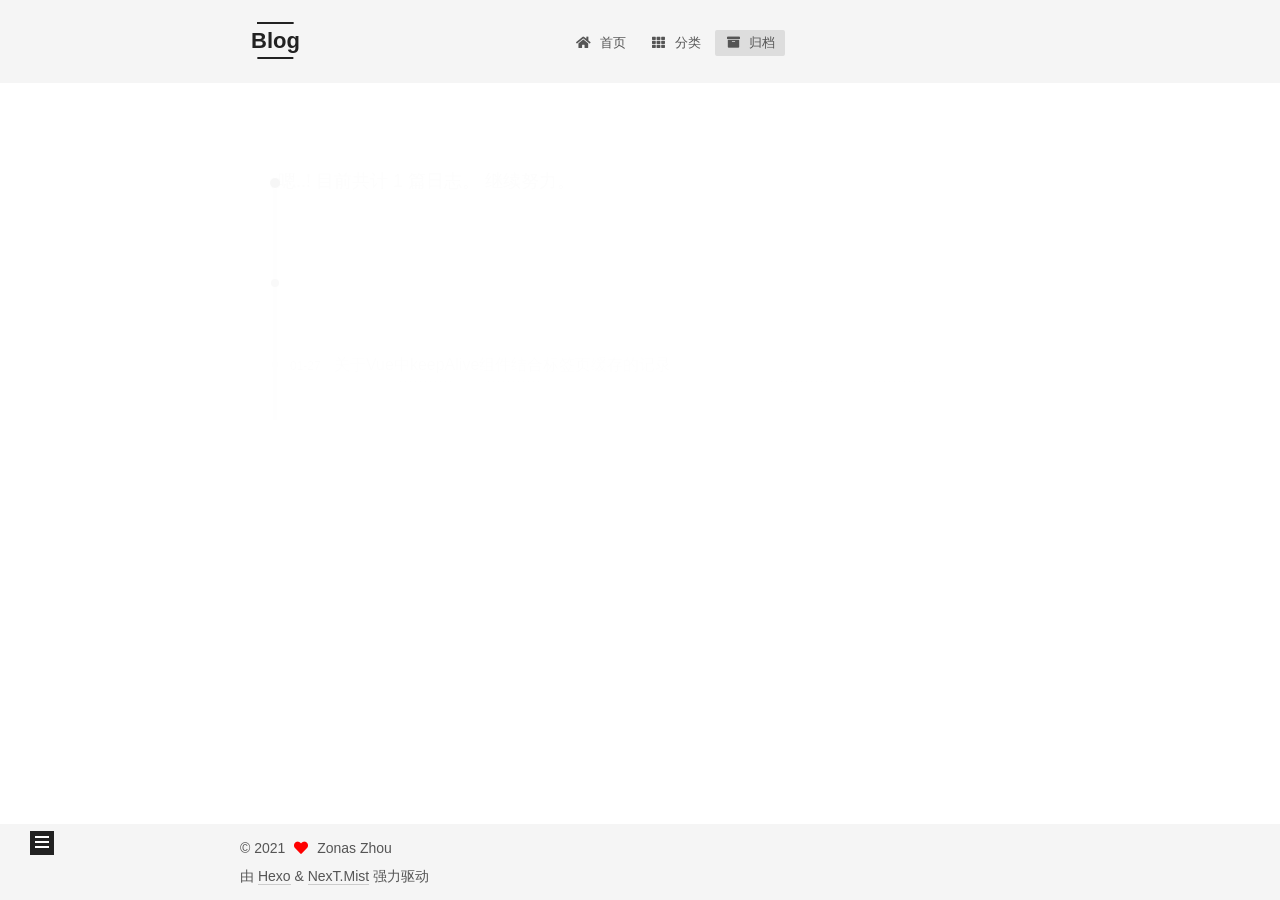
==== commit 76cf3ba2: "Site updated: 2021-03-04 19:05:48" ====
--- a/archives/index.html
+++ b/archives/index.html
@@ -175,7 +175,7 @@
       </div>
 
       <div class="post-title">
-          <a class="post-title-link" href="/about-keepAlive-use-in-tabs/" itemprop="url">
+          <a class="post-title-link" href="/Vue/about-keepAlive-use-in-tabs/" itemprop="url">
             <span itemprop="name">关于Vue中keepAlive组件结合标签页缓存的记录</span>
           </a>
       </div>
--- a/css/main.css
+++ b/css/main.css
@@ -1168,7 +1168,7 @@
 }
 .links-of-author a::before,
 .links-of-author span.exturl::before {
-  background: #ffffa7;
+  background: #e2ffff;
   border-radius: 50%;
   content: ' ';
   display: inline-block;
